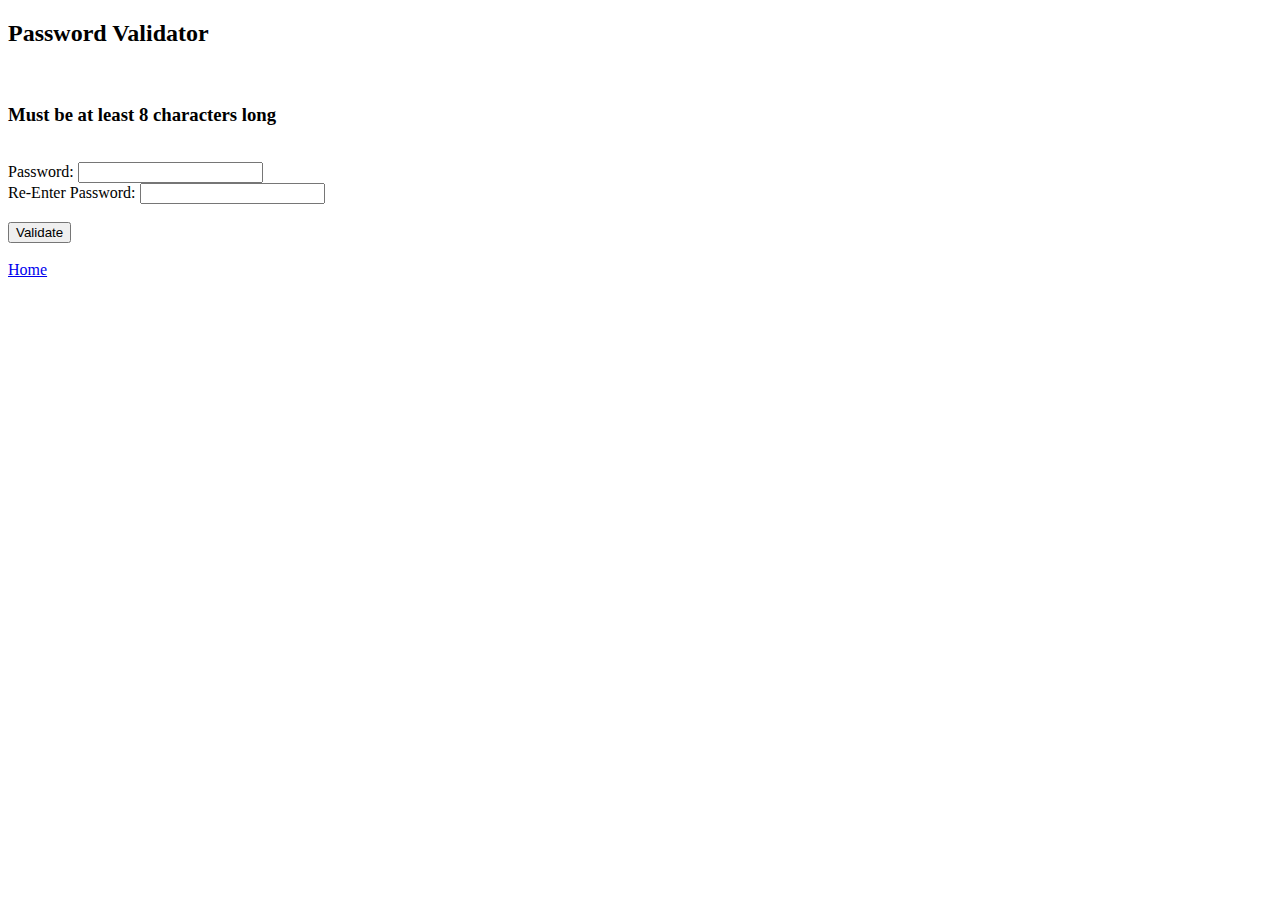
==== exercise_html/exercise1.html @ 96376b84 "initial commit for lab 3" ====
<!--
    Author: Ashli Mosiman
    Date Last Updated: Sept 19, 2016
    File Name: exercise1.html
    Description: page for exercise 1, which asks the user to enter a valid password ( atleast 8 characters long)
                and asks them to re enter the password
                notifies user if it's too short or the passwords do not match
                notifies user when the entries are valid
-->
<!doctype HTML>

<html>
    <head>
        <script type="text/javascript" src="../src/main.js"></script>
        <title>Password Validator</title>
    </head>

    <body>
        <h2> Password Validator </h2> <br   />
        <h3> Must be at least 8 characters long </h3> <br   />
        Password: <input type="password" id="first"> <br    />
        Re-Enter Password: <input type="password" id="second">

        <br /><br   />
        <button onclick='validate()'>Validate</button>
        <br /><br   />

        <a href="../index.html">Home</a>
    </body>

</html>
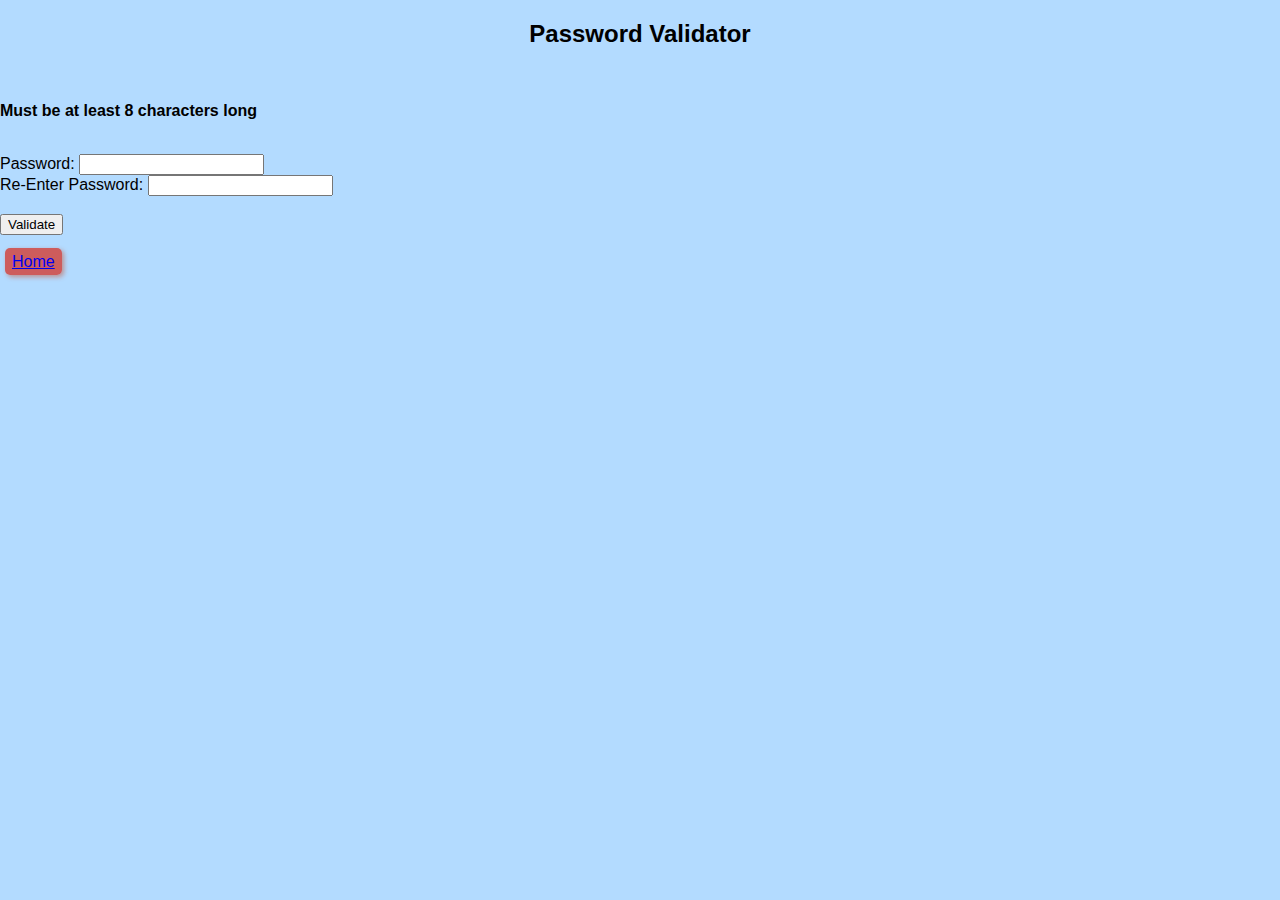
==== commit 7cf9cdbe: "included css file for design of the webpages" ====
--- a/exercise_html/exercise1.html
+++ b/exercise_html/exercise1.html
@@ -12,6 +12,8 @@
 <html>
     <head>
         <script type="text/javascript" src="../src/main.js"></script>
+        <link rel="stylesheet" href="../src/main.css">
+
         <title>Password Validator</title>
     </head>
 
--- a/src/main.css
+++ b/src/main.css
@@ -0,0 +1,67 @@
+/*
+Author: Ashli Mosiman
+Date Last Updated: Sept 20, 2016
+File Name: main.css
+Description: Designs the webpages
+*/
+
+html, body
+{
+	background-color: #b3dbff;
+	font-family: Verdana, Geneva, sans-serif;
+	margin: 0;
+	padding: 0;
+}
+
+ul
+{
+	list-style: none;
+}
+
+h2
+{
+	font-size: x-large;
+	font-weight: bold;
+	text-align: center;
+}
+
+h3
+{
+	font-size: medium;
+	font-weight: bold;
+}
+
+h4
+{
+	float: left;
+	width: 28.5px;
+	text-align: center;
+	border-bottom: .5px solid #999;
+	margin-top: -10px;
+	font-weight: normal;
+}
+
+h5
+{
+	float: left;
+	width: 14%;
+	font-size: large;
+	text-align: center;
+	border-bottom: .5px solid #999;
+	font-weight: normal;
+}
+
+a
+{
+	margin: 5px;
+	border: none;
+	background-color: 	#CD5C5C;
+	padding: 5px 7px;
+	box-shadow: 2px 2px 5px rosybrown;
+	border-radius: 5px;
+}
+
+a:hover
+{
+	background-color: #c33c3c;
+}
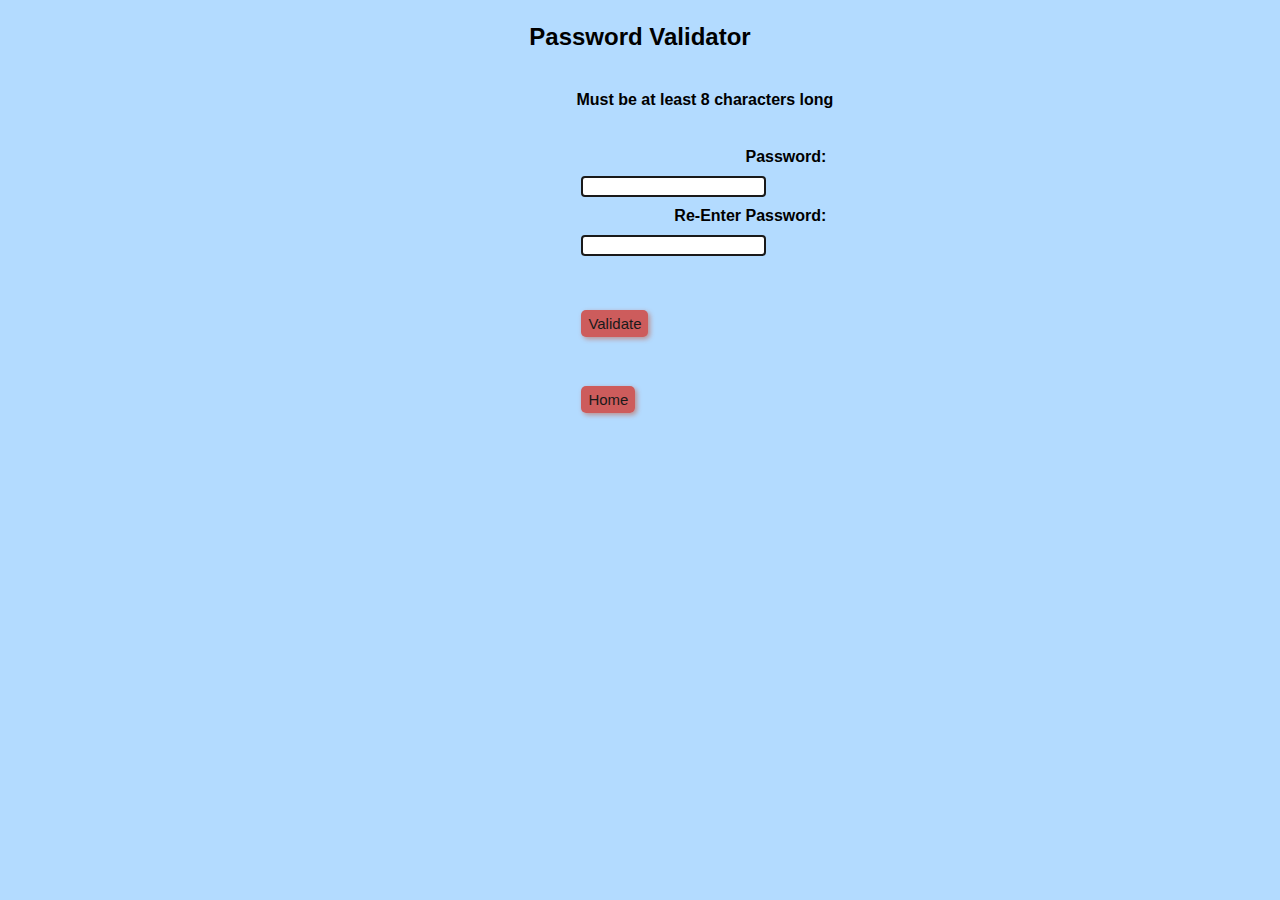
==== commit 6b290bbc: "improved CSS, completed exercise 2" ====
--- a/exercise_html/exercise1.html
+++ b/exercise_html/exercise1.html
@@ -18,16 +18,26 @@
     </head>
 
     <body>
-        <h2> Password Validator </h2> <br   />
-        <h3> Must be at least 8 characters long </h3> <br   />
-        Password: <input type="password" id="first"> <br    />
-        Re-Enter Password: <input type="password" id="second">
-
-        <br /><br   />
-        <button onclick='validate()'>Validate</button>
-        <br /><br   />
-
-        <a href="../index.html">Home</a>
+        <table>
+            <th>
+                <h2> Password Validator </h2>
+            </th>
+            <tr><td>
+                <h3> Must be at least 8 characters long </h3>
+            </td></tr>
+            <tr><td>
+                <label>Password: </label><input type="password" id="first"> <br    />
+                <label>Re-Enter Password: </label><input type="password" id="second">
+            </td></tr>
+            <tr><td>
+                    <br /><br   />
+                    <button onclick='validate()'>Validate</button>
+                </td></tr>
+                <tr><td>
+                    <br /><br   />
+                    <a href="../index.html">Home</a>
+                </td></tr>
+    </table>
     </body>
 
 </html>
--- a/src/main.css
+++ b/src/main.css
@@ -16,6 +16,13 @@
 ul
 {
 	list-style: none;
+}
+
+h1
+{
+	font-size: 35px;
+	font-weight: bold;
+	text-align: center;
 }
 
 h2
@@ -51,17 +58,61 @@
 	font-weight: normal;
 }
 
-a
+a, button
 {
 	margin: 5px;
 	border: none;
-	background-color: 	#CD5C5C;
+	background-color: #CD5C5C;
 	padding: 5px 7px;
 	box-shadow: 2px 2px 5px rosybrown;
 	border-radius: 5px;
+	text-decoration: none;
+	color: #1a1a1a;
+	font-size: 15px;
 }
 
-a:hover
+a:hover, button:hover
 {
 	background-color: #c33c3c;
 }
+
+img
+{
+	border: 5px solid #1a1a1a;
+	height: 500px;
+	width: 500px;
+	border-radius: 10px;
+}
+
+table
+{
+	margin: 0 auto;
+	width: 50%;
+}
+
+td
+{
+	padding-left: 40%;
+	padding-bottom: 10px;
+}
+
+input
+{
+	display: inline-block;
+  	float: left;
+	border: 2px solid #1a1a1a;
+	border-radius: 4px;
+	margin-top: 10px;
+	margin-left: 5px;
+}
+
+label
+{
+	display: inline-block;
+    float: left;
+    clear: left;
+    width: 250px;
+	margin-top: 10px;
+    text-align: right;
+	font-weight: bold;
+}
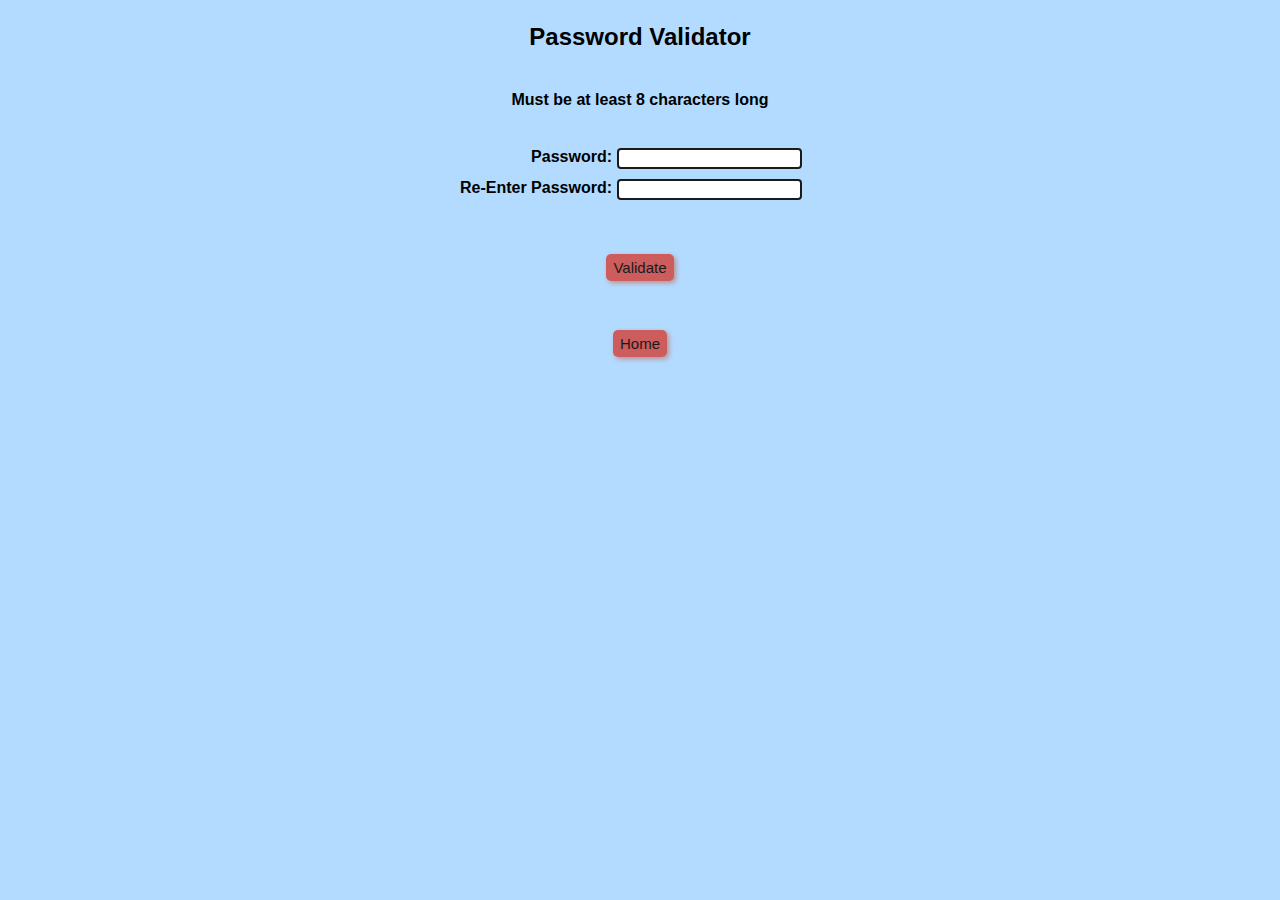
==== commit 90c497e6: "added comments to the files" ====
--- a/exercise_html/exercise1.html
+++ b/exercise_html/exercise1.html
@@ -11,6 +11,7 @@
 
 <html>
     <head>
+        <!--includes: javascript file and CSS file-->
         <script type="text/javascript" src="../src/main.js"></script>
         <link rel="stylesheet" href="../src/main.css">
 
@@ -23,18 +24,22 @@
                 <h2> Password Validator </h2>
             </th>
             <tr><td>
+                <!--establishing requirements-->
                 <h3> Must be at least 8 characters long </h3>
             </td></tr>
             <tr><td>
+                <!--taking in the password twice-->
                 <label>Password: </label><input type="password" id="first"> <br    />
                 <label>Re-Enter Password: </label><input type="password" id="second">
             </td></tr>
             <tr><td>
                     <br /><br   />
+                    <!--calling on the method to verify the password-->
                     <button onclick='validate()'>Validate</button>
                 </td></tr>
                 <tr><td>
                     <br /><br   />
+                    <!--path to get to the list of exercises-->
                     <a href="../index.html">Home</a>
                 </td></tr>
     </table>
--- a/src/main.css
+++ b/src/main.css
@@ -1,6 +1,6 @@
 /*
 Author: Ashli Mosiman
-Date Last Updated: Sept 20, 2016
+Date Last Updated: Sept 26, 2016
 File Name: main.css
 Description: Designs the webpages
 */
@@ -76,23 +76,18 @@
 	background-color: #c33c3c;
 }
 
-img
-{
-	border: 5px solid #1a1a1a;
-	height: 500px;
-	width: 500px;
-	border-radius: 10px;
-}
-
 table
 {
-	margin: 0 auto;
+	margin-left: auto;
+	margin-right: auto;
 	width: 50%;
+	text-align: center;
 }
 
 td
 {
-	padding-left: 40%;
+	padding-left: 40px;
+	padding-right: 40px;
 	padding-bottom: 10px;
 }
 
@@ -116,3 +111,68 @@
     text-align: right;
 	font-weight: bold;
 }
+
+img
+{
+	border: 5px solid #1a1a1a;
+	height: 500px;
+	width: 500px;
+	border-radius: 10px;
+}
+
+.ex3
+{
+	background-image: url(the_shire1.jpg);
+	background-size: 100%;
+	background-repeat: no-repeat;
+	font-weight: bold;
+}
+
+h1.profile
+{
+	background-color: #DEB887;
+}
+
+.profileBody
+{
+	background-color: #ce954b;
+	color: #FFFFF0;
+	opacity: 0.85;
+}
+
+.links
+{
+	background-color: transparent;
+	box-shadow: none;
+}
+
+.links:hover
+{
+	background-color: #8c6026;
+}
+
+.editing
+{
+	font-size: 20px;
+}
+
+#values
+{
+	margin-left: 25%;
+	margin-right: 25%;
+	margin-top: 5%;
+}
+
+#customizing
+{
+	margin-left: 25%;
+	margin-right: 25%;
+	margin-top: 5%;
+	border: 1px solid rgb(0,0,0);
+	background-color: rgb(179,219,255);
+}
+
+#Manipulation
+{
+	width: 100%;
+}
